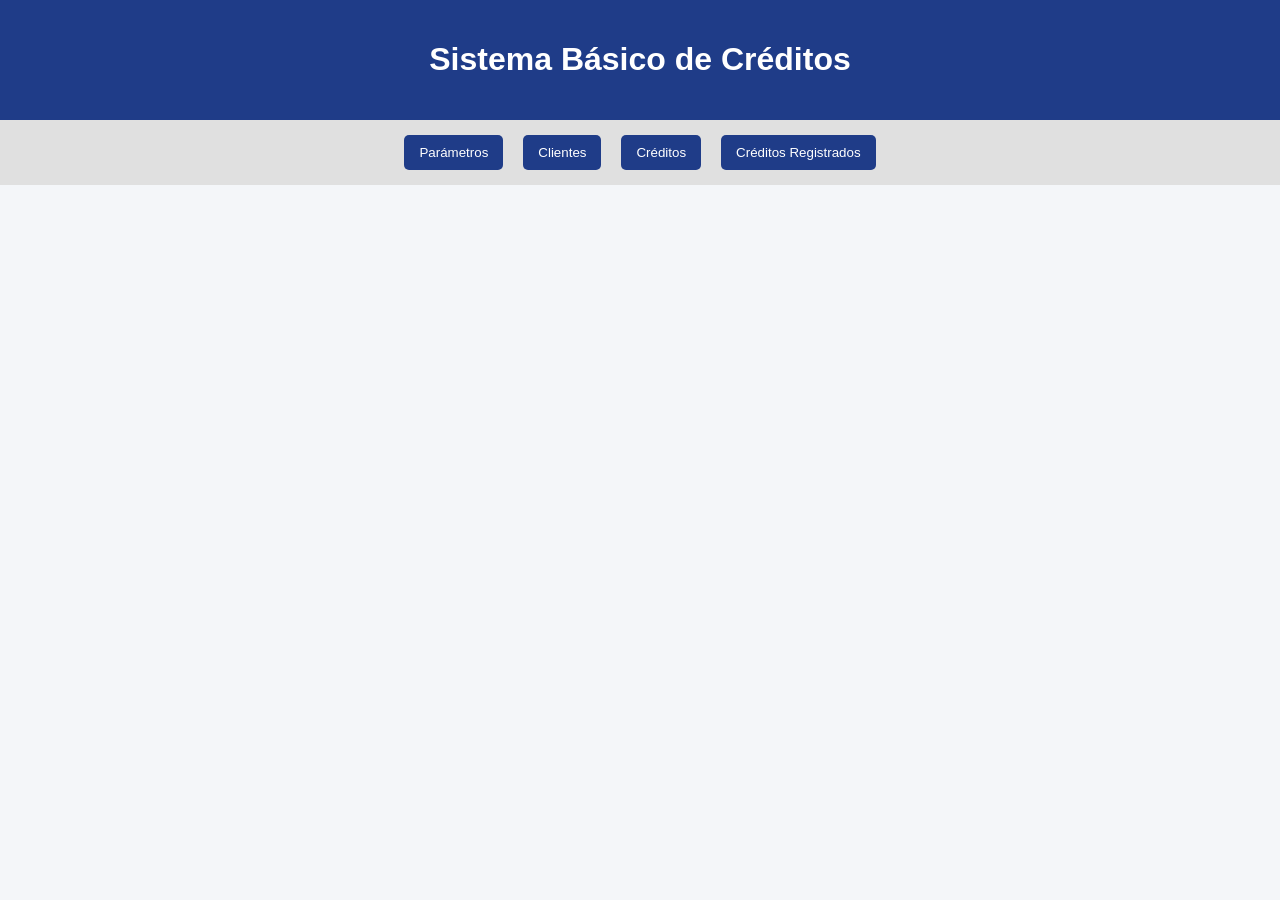
==== index.html @ ae082164 "Mejora historial de créditos y limpieza de formularios" ====
<!DOCTYPE html>
<html lang="es">
<head>
  <meta charset="UTF-8">
  <title>Sistema de Créditos</title>
</head>
<body>

<header>
  <h1>Sistema Básico de Créditos</h1>
   <link rel="stylesheet" href="simulador_completo.css">
</header>

<nav>
  <button onclick="mostrarSeccion('parametros')">Parámetros</button>
  <button onclick="mostrarSeccion('clientes')">Clientes</button>
  <button onclick="mostrarSeccion('credito')">Créditos</button>
  <button onclick="mostrarSeccion('listaCreditos')">Créditos Registrados</button>
</nav>

<section id="parametros">
  <h2>Configurar Parámetros</h2>

  <label>Tasa de interés:</label>
  <input type="number" id="tasaInteres" min="10" max="20" value="15">
  <span>%</span>

  <br>
  <button onclick="guardarTasa();" >Guardar tasa</button>

  <p id="mensajeTasa"></p>
</section>

<section id="clientes">
  <h2>Registro de Clientes</h2>

  <input type="text" id="txtCedula" placeholder="Ingrese cédula" >
  <input type="text" id="txtNombre" placeholder="Ingrese nombre" >
  <input type="text" id="txtApellido" placeholder="Ingrese apellido" >
  <input type="number" id="txtIngresos" placeholder="Ingrese ingresos" >
  <input type="number" id="txtEgresos" placeholder="Ingrese egresos" >

  <br>

  <button onclick="guardarCliente()" >Guardar cliente</button>
  <button onclick="limpiar()" >Limpiar</button>

  <table>
    <thead>
      <tr>
        <th>Cédula</th>
        <th>Nombre</th>
        <th>Apellido</th>
        <th>Ingresos</th>
        <th>Egresos</th>
        <th>Acciones</th>
      </tr>
    </thead>
    <tbody id="tablaClientes">
       <!-- <tr>
          <td>1712345678</td>
          <td>Juan</td>
          <td>Pérez</td>
          <td>1200</td>
          <td>500</td>
          <td>
            <button>Actualizar</button>
            <button>Eliminar</button>
          </td>
        </tr>
        <tr>
          <td>1723456789</td>
          <td>María</td>
          <td>Gómez</td>
          <td>1500</td>
          <td>600</td>
          <td>
            <button>Actualizar</button>
            <button>Eliminar</button>
          </td>
        </tr>
        <tr>
          <td>1734567890</td>
          <td>Carlos</td>
          <td>Ramírez</td>
          <td>900</td>
          <td>350</td>
          <td>
            <button>Actualizar</button>
            <button>Eliminar</button>
          </td>
        </tr> -->
    </tbody>
  </table>
</section>

<section id="credito">
  <h2>Solicitar Crédito</h2>

  <input type="text" id="buscarCedulaCredito" placeholder="Ingresar número de cédula">
  <button onclick="buscarClienteCredito()">Buscar cliente</button>

  <div id="datosClienteCredito" class="card"></div>

  <input type="number" id="montoCredito" placeholder="Monto del Crédito">
  <input type="number" id="plazoCredito" placeholder="Plazo del Crédito" >

  <br>

  <button onclick="calcularCredito()">Calcular crédito</button>

  <div id="resultadoCredito"></div>

  <button id="btnSolicitarCredito" onclick="asignarCredito()" disabled>
    Asignar crédito
  </button>
</section>

<section id="listaCreditos">
  <h2>Créditos Registrados</h2>

  <input type="text" id="buscarCedulaListado" >
  <button onclick="buscarCreditosCliente()">Buscar</button>
  <button onclick="pintarCreditos(creditos)">Ver todos</button>

  <table>
    <thead>
      <tr>
        <th>Cédula</th>
        <th>Nombre</th>
        <th>Apellido</th>
        <th>Monto</th>
        <th>Tasa</th>
        <th>Plazo</th>
        <th>Cuota</th>
      </tr>
    </thead>
    <tbody id="tablaCreditos">
  
    </tbody>
  </table>
</section>




<script src="utilitarios.js"></script>
<script src="simulador_completo.js"></script>
</body>
</html>
---- simulador_completo.css ----
body {
  font-family: Arial, sans-serif;
  background: #f4f6f9;
  margin: 0;
  padding: 0;
}

header {
  background: #1f3c88;
  color: white;
  padding: 20px;
  text-align: center;
}

nav {
  display: flex;
  justify-content: center;
  background: #e0e0e0;
  padding: 10px;
  gap: 10px;
  flex-wrap: wrap;
}

nav button {
  padding: 10px 15px;
  border: none;
  background: #1f3c88;
  color: white;
  cursor: pointer;
  border-radius: 5px;
}

nav button:hover {
  background: #14275c;
}

section {
  display: none;
  padding: 20px;
  max-width: 1000px;
  margin: auto;
  background: white;
  margin-top: 20px;
  border-radius: 8px;
}

section.activa {
  display: block;
}

input,
select {
  padding: 8px;
  margin: 5px;
  width: 220px;
}

button {
  padding: 8px 12px;
  margin: 5px;
  cursor: pointer;
}

table {
  width: 100%;
  border-collapse: collapse;
  margin-top: 15px;
}

th,
td {
  border: 1px solid #ccc;
  padding: 8px;
  text-align: center;
}

th {
  background: #1f3c88;
  color: white;
}

.aprobado {
  background: #d4edda;
  color: #155724;
  padding: 15px;
  border-radius: 5px;
  font-weight: bold;
  margin-top: 15px;
}

.rechazado {
  background: #f8d7da;
  color: #721c24;
  padding: 15px;
  border-radius: 5px;
  font-weight: bold;
  margin-top: 15px;
}

.card {
  background: #f1f1f1;
  padding: 15px;
  border-radius: 5px;
  margin-top: 10px;
}

.aprobado {
  background-color: #d4edda;
  color: #155724;
  border: 1px solid #c3e6cb;
  padding: 15px;
  margin-top: 15px;
  border-radius: 8px;
  font-weight: bold;
}

.rechazado {
  background-color: #f8d7da;
  color: #721c24;
  border: 1px solid #f5c6cb;
  padding: 15px;
  margin-top: 15px;
  border-radius: 8px;
  font-weight: bold;
}
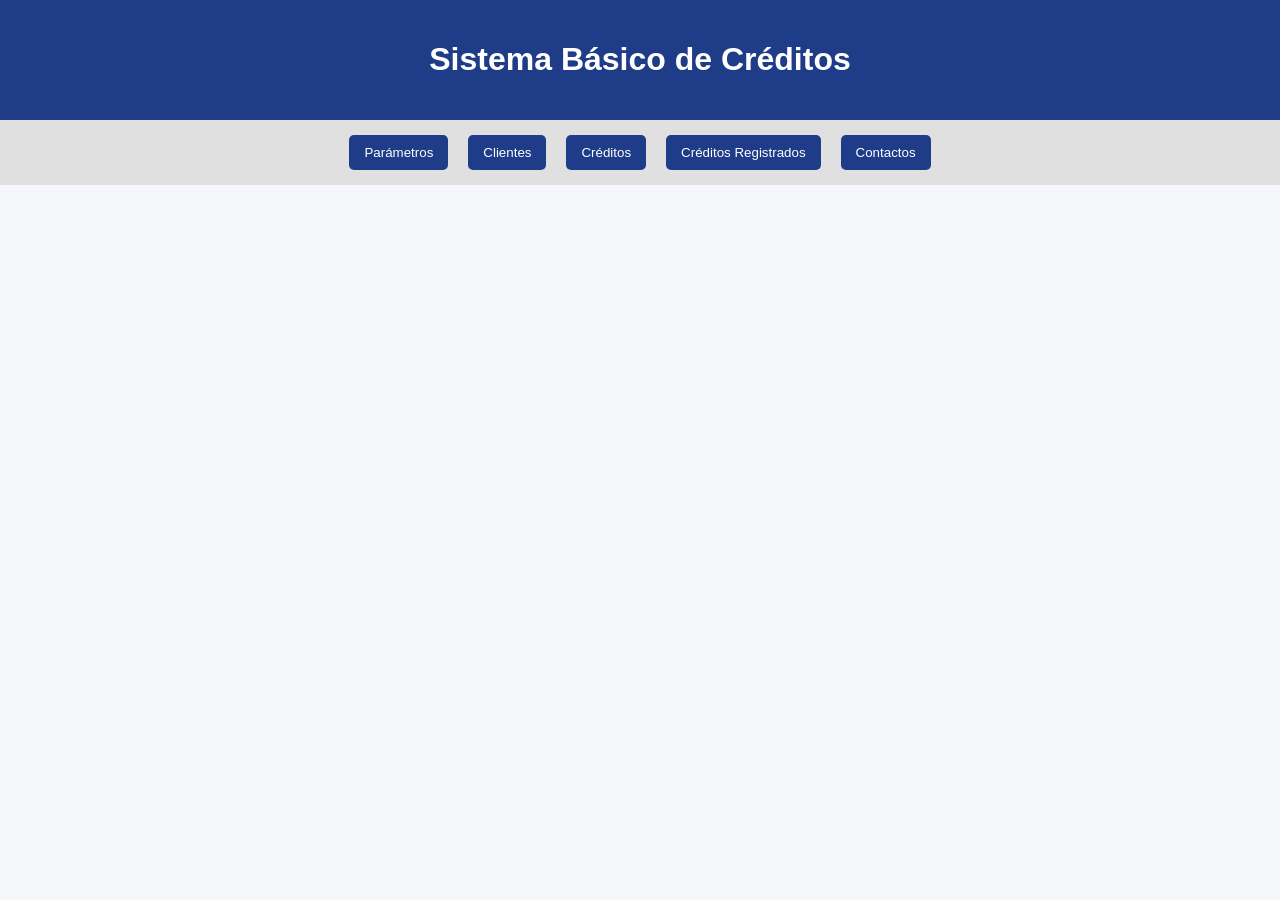
==== commit 1f30ae62: "Agrega correo a clientes en tutoria" ====
--- a/index.html
+++ b/index.html
@@ -16,6 +16,7 @@
   <button onclick="mostrarSeccion('clientes')">Clientes</button>
   <button onclick="mostrarSeccion('credito')">Créditos</button>
   <button onclick="mostrarSeccion('listaCreditos')">Créditos Registrados</button>
+  <button onclick="mostrarSeccion('contactos')">Contactos</button>
 </nav>
 
 <section id="parametros">
@@ -39,6 +40,7 @@
   <input type="text" id="txtApellido" placeholder="Ingrese apellido" >
   <input type="number" id="txtIngresos" placeholder="Ingrese ingresos" >
   <input type="number" id="txtEgresos" placeholder="Ingrese egresos" >
+  <input type="text" id="txtEmail" placeholder="Ingrese su email" >
 
   <br>
 
@@ -51,6 +53,7 @@
         <th>Cédula</th>
         <th>Nombre</th>
         <th>Apellido</th>
+        <th>Email</th>
         <th>Ingresos</th>
         <th>Egresos</th>
         <th>Acciones</th>
@@ -141,6 +144,11 @@
   </table>
 </section>
 
+<section id="contactos">
+  <h2>Desarrollado por Jonathan Luna</h2>
+
+  </section>
+
 
 
 
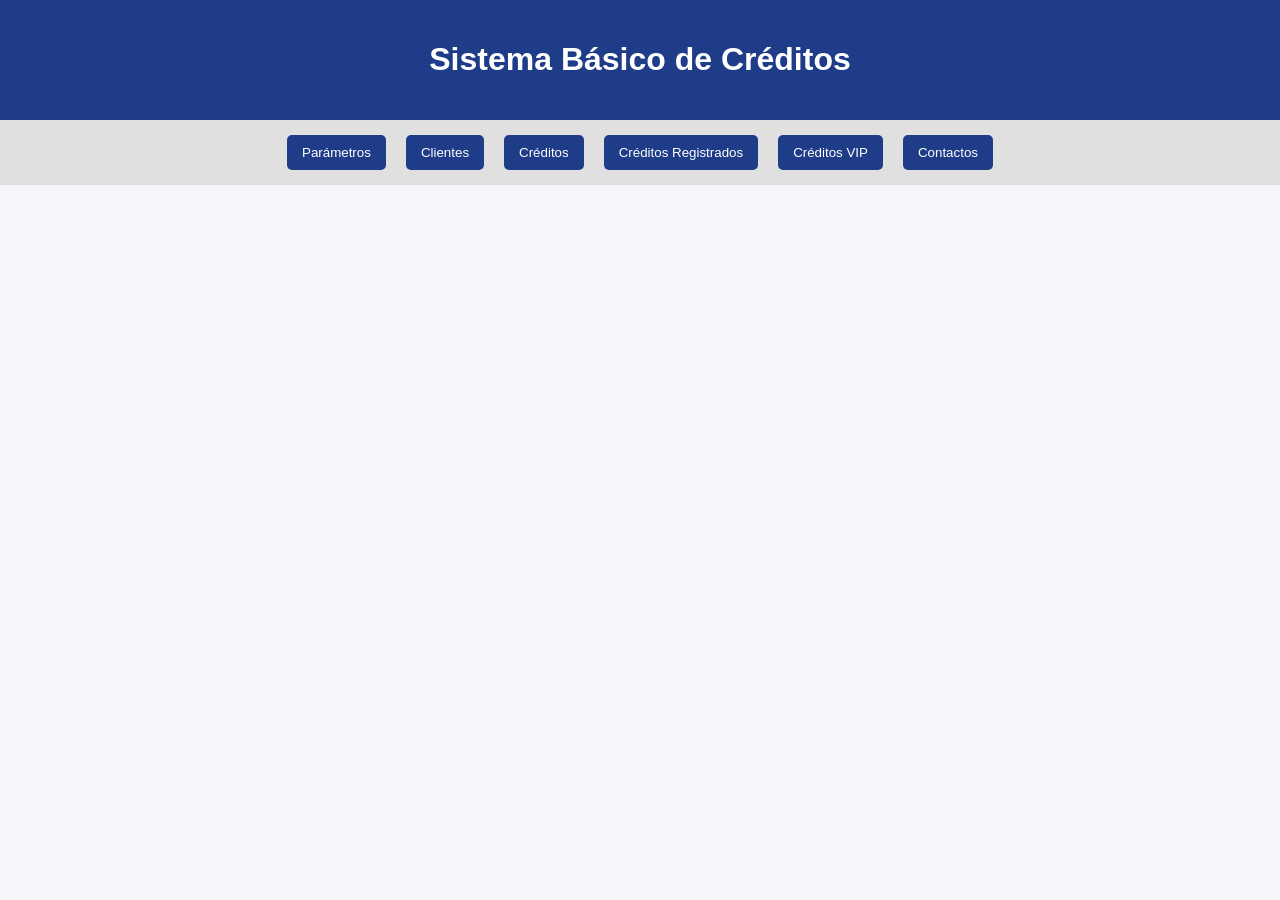
==== commit 869d3474: "Implementa funcionalidades del examen en simulador de credito" ====
--- a/index.html
+++ b/index.html
@@ -16,6 +16,7 @@
   <button onclick="mostrarSeccion('clientes')">Clientes</button>
   <button onclick="mostrarSeccion('credito')">Créditos</button>
   <button onclick="mostrarSeccion('listaCreditos')">Créditos Registrados</button>
+  <button onclick="mostrarSeccion('creditosVip')">Créditos VIP</button>
   <button onclick="mostrarSeccion('contactos')">Contactos</button>
 </nav>
 
@@ -25,6 +26,10 @@
   <label>Tasa de interés:</label>
   <input type="number" id="tasaInteres" min="10" max="20" value="15">
   <span>%</span>
+
+  <br>
+  <label>Monto Máximo</label>
+  <input type="number" id="montoMaximo" value="50000">
 
   <br>
   <button onclick="guardarTasa();" >Guardar tasa</button>
@@ -38,9 +43,9 @@
   <input type="text" id="txtCedula" placeholder="Ingrese cédula" >
   <input type="text" id="txtNombre" placeholder="Ingrese nombre" >
   <input type="text" id="txtApellido" placeholder="Ingrese apellido" >
+  <input type="text" id="txtTelefono" placeholder="Ingrese teléfono" >
   <input type="number" id="txtIngresos" placeholder="Ingrese ingresos" >
   <input type="number" id="txtEgresos" placeholder="Ingrese egresos" >
-  <input type="text" id="txtEmail" placeholder="Ingrese su email" >
 
   <br>
 
@@ -53,7 +58,7 @@
         <th>Cédula</th>
         <th>Nombre</th>
         <th>Apellido</th>
-        <th>Email</th>
+        <th>Teléfono</th>
         <th>Ingresos</th>
         <th>Egresos</th>
         <th>Acciones</th>
@@ -144,10 +149,40 @@
   </table>
 </section>
 
+<section id="creditosVip">
+  <h2>Créditos VIP</h2>
+
+  <button onclick="mostrarCreditosVIP()">Mostrar créditos VIP</button>
+
+  <table>
+    <thead>
+      <tr>
+        <th>Cédula</th>
+        <th>Nombre</th>
+        <th>Apellido</th>
+        <th>Monto</th>
+        <th>Tasa</th>
+        <th>Plazo</th>
+        <th>Cuota</th>
+      </tr>
+    </thead>
+    <tbody id="tablaCreditosVip">
+    </tbody>
+  </table>
+</section>
+
 <section id="contactos">
-  <h2>Desarrollado por Jonathan Luna</h2>
+  <h2>Acerca de</h2>
 
-  </section>
+  <div class="card">
+    <h3>Desarrollador del Sistema</h3>
+    <p><strong>Nombre:</strong> Jonathan Luna</p>
+    <p><strong>Carrera:</strong> Desarrollo de Software y Programación</p>
+    <p><strong>Proyecto:</strong> Simulador de Créditos</p>
+    <p><strong>Redes sociales:</strong> @jjlunap95</p>
+    <p><strong>Frase personal:</strong> La lógica se aprende practicando paso a paso y con paciencia.</p>
+  </div>
+</section>
 
 
 
